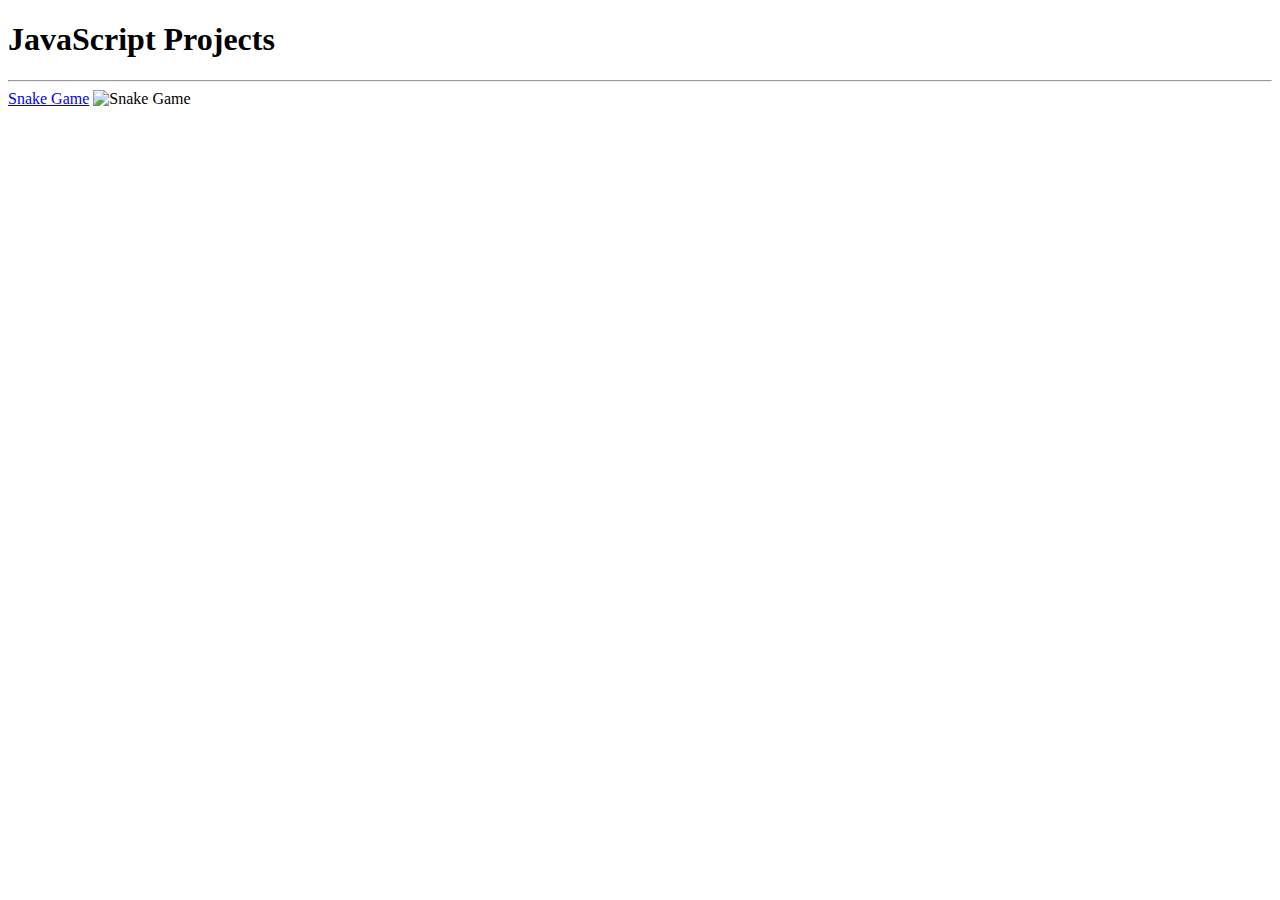
==== assets/JavaScript/index.html @ 49de00c7 "Update index.html" ====
<!DOCTYPE html>
<html lang="en">
  <head>
    <meta charset="UTF-8">
    <meta name="viewport" content="width=device-width, initial-scale=1.0">
    <meta http-equiv="X-UA-Compatible" content="ie=edge">
    <title>Javascript</title>
    <link rel="stylesheet" href="./style.css">
    <link rel="icon" href="./favicon.ico" type="image/x-icon">
  </head>
  <body>
    <main>
        <h1>JavaScript Projects</h1>
	    <hr />
	<a href="./Snake_Game/snake.html">Snake Game</a>
	<img src="./snake_game_screenshot.png" alt="Snake Game" />
    </main>
	<script src="index.js"></script>
  </body>
</html>
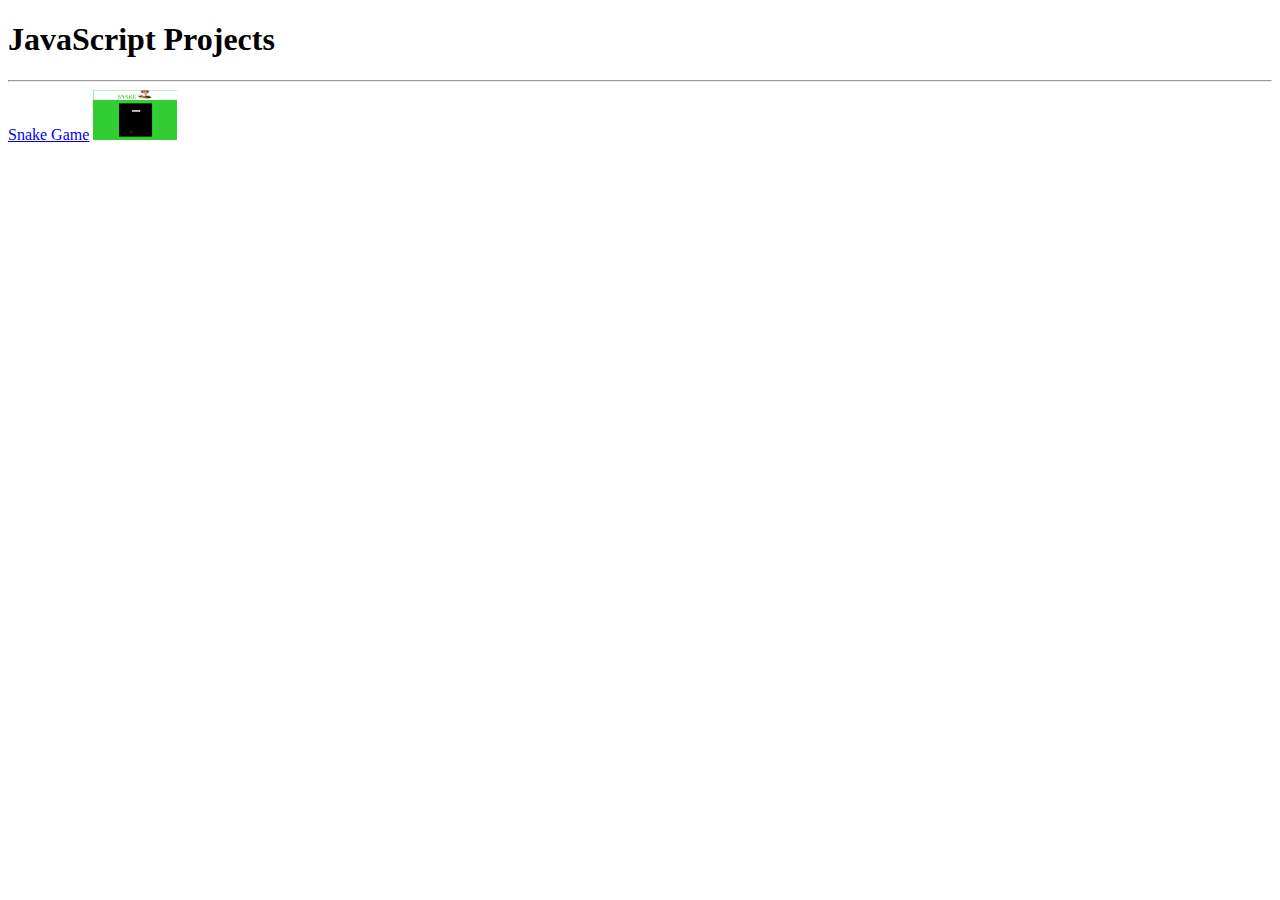
==== commit 91610ff7: "Update index.html" ====
--- a/assets/JavaScript/index.html
+++ b/assets/JavaScript/index.html
@@ -13,7 +13,7 @@
         <h1>JavaScript Projects</h1>
 	    <hr />
 	<a href="./Snake_Game/snake.html">Snake Game</a>
-	<img src="./snake_game_screenshot.png" alt="Snake Game" />
+	<img src="./snake_game_screenshot.png" alt="Snake Game" height="50"/>
     </main>
 	<script src="index.js"></script>
   </body>
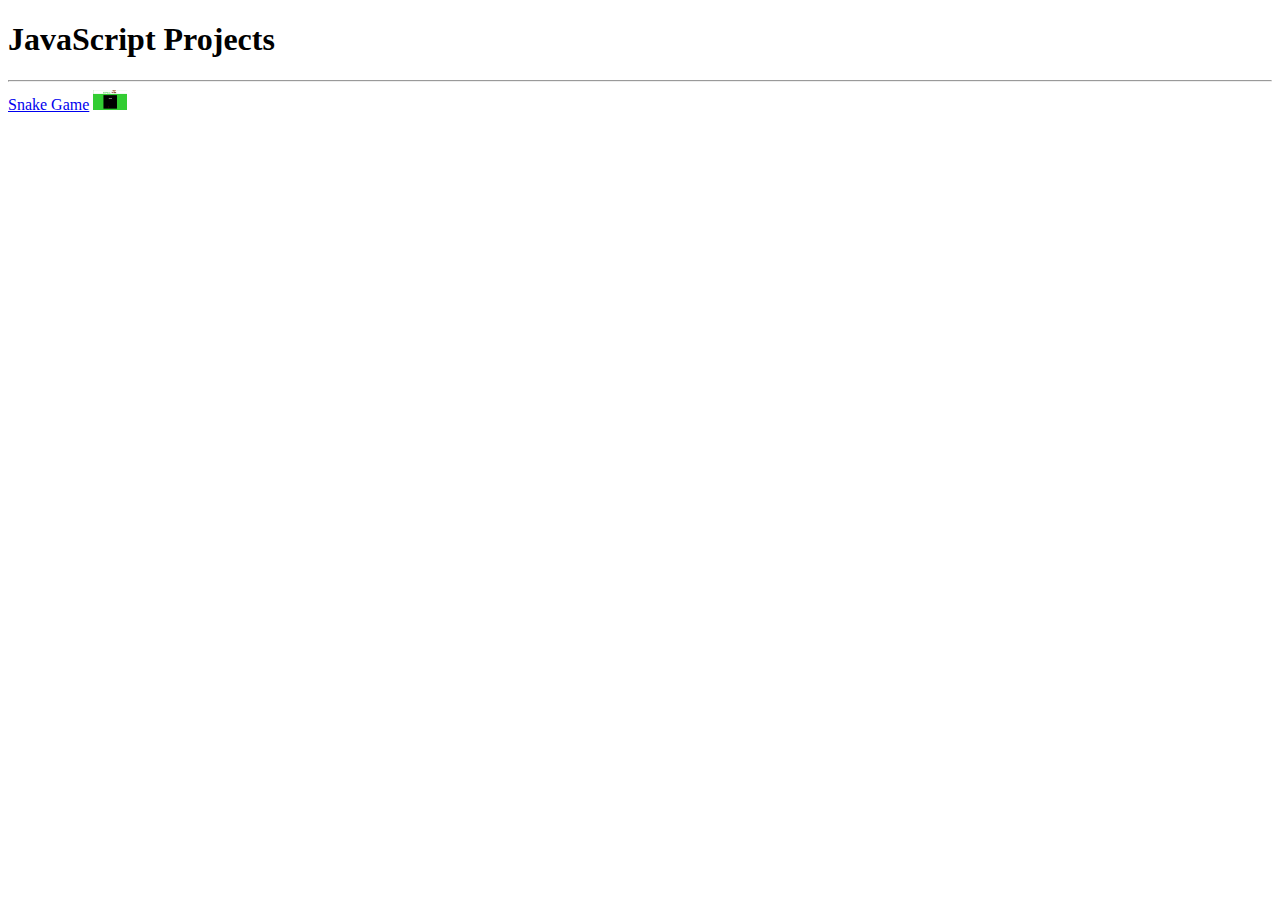
==== commit d1805edb: "Update index.html" ====
--- a/assets/JavaScript/index.html
+++ b/assets/JavaScript/index.html
@@ -13,7 +13,7 @@
         <h1>JavaScript Projects</h1>
 	    <hr />
 	<a href="./Snake_Game/snake.html">Snake Game</a>
-	<img src="./snake_game_screenshot.png" alt="Snake Game" height="50"/>
+	<img src="./snake_game_screenshot.png" alt="Snake Game" height="20"/>
     </main>
 	<script src="index.js"></script>
   </body>
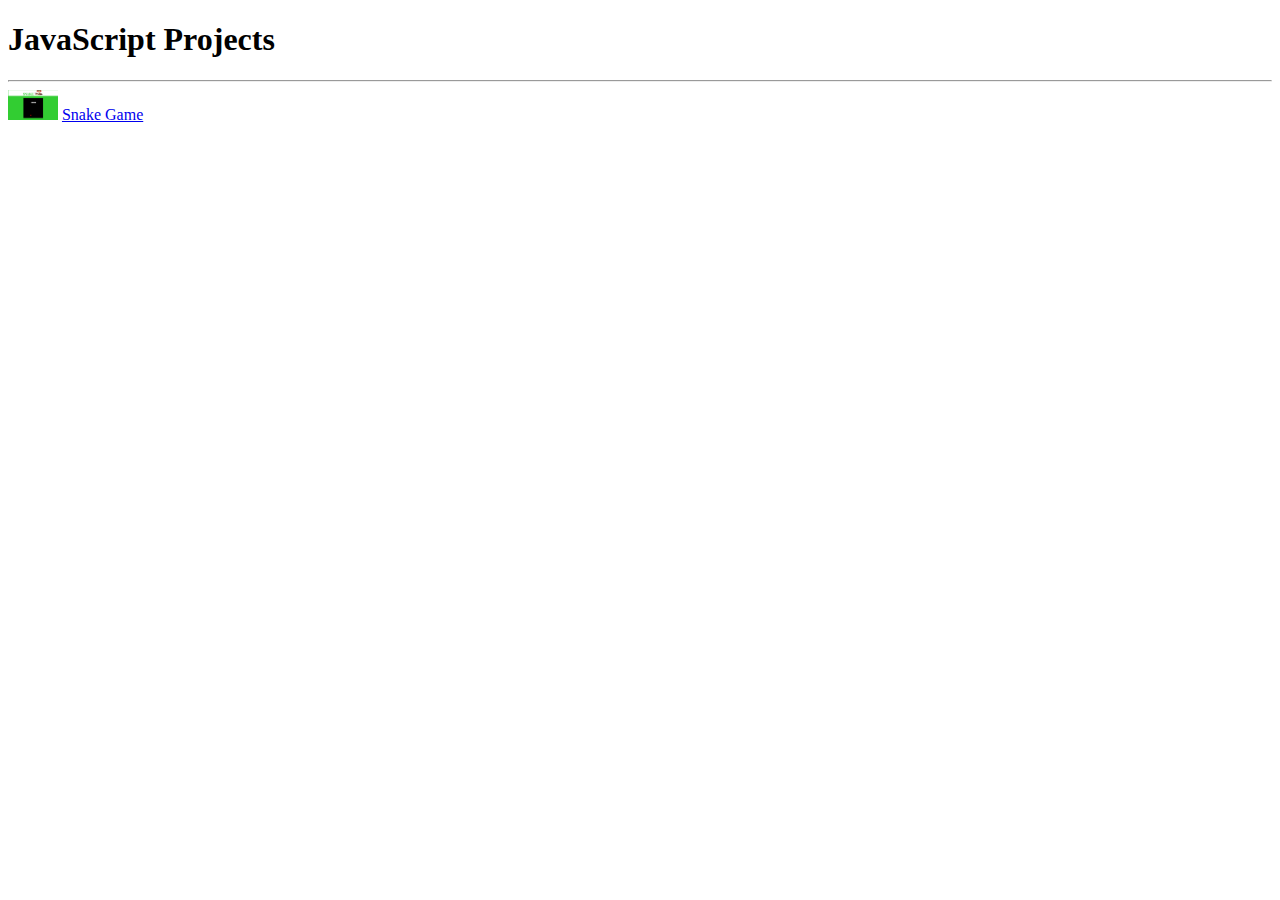
==== commit dc3426f4: "Update index.html" ====
--- a/assets/JavaScript/index.html
+++ b/assets/JavaScript/index.html
@@ -12,8 +12,8 @@
     <main>
         <h1>JavaScript Projects</h1>
 	    <hr />
+	<img src="./snake_game_screenshot.png" alt="Snake Game" height="30"/>
 	<a href="./Snake_Game/snake.html">Snake Game</a>
-	<img src="./snake_game_screenshot.png" alt="Snake Game" height="20"/>
     </main>
 	<script src="index.js"></script>
   </body>
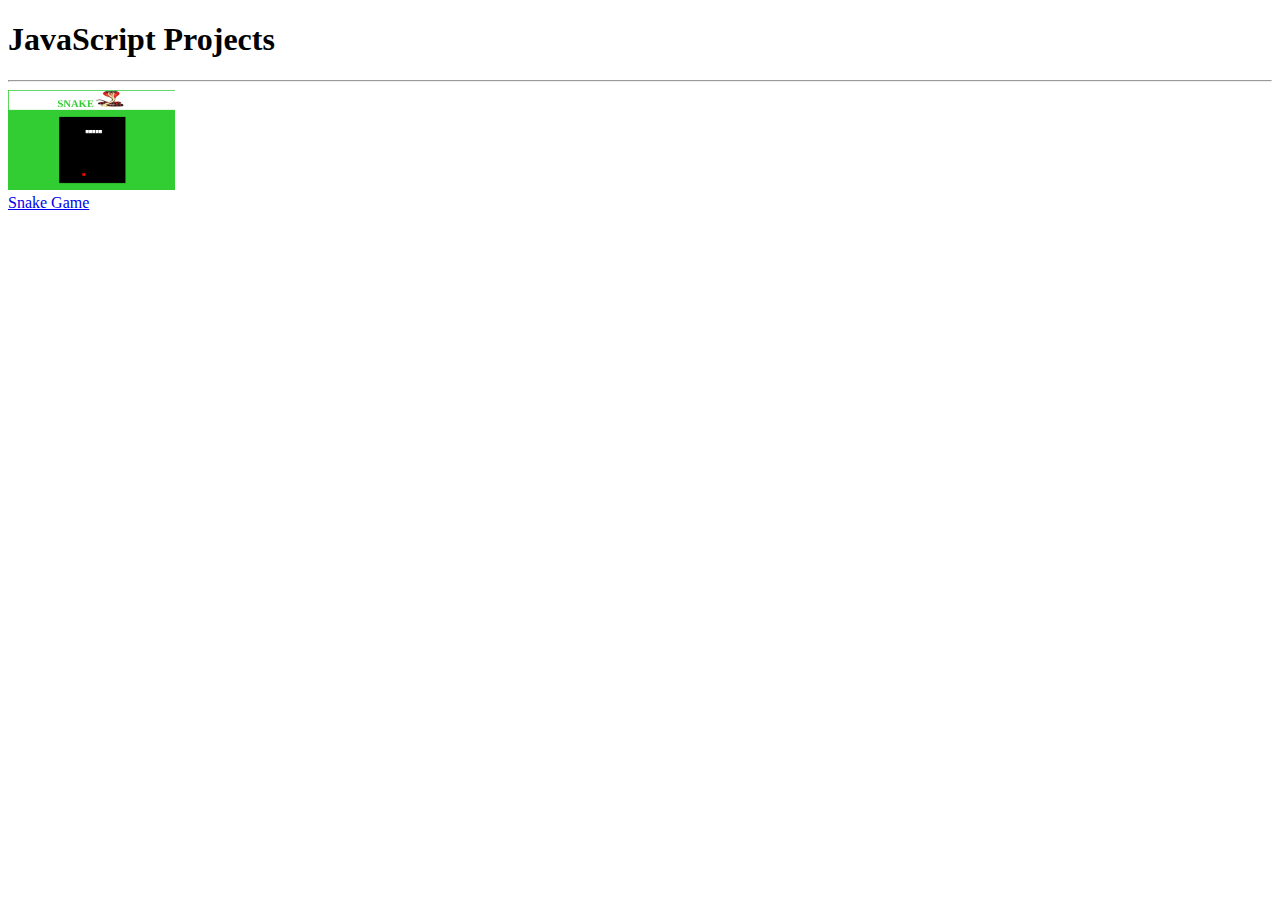
==== commit 42d62eb9: "Update index.html" ====
--- a/assets/JavaScript/index.html
+++ b/assets/JavaScript/index.html
@@ -12,8 +12,9 @@
     <main>
         <h1>JavaScript Projects</h1>
 	    <hr />
-	<img src="./snake_game_screenshot.png" alt="Snake Game" height="30"/>
-	<a href="./Snake_Game/snake.html">Snake Game</a>
+	<img src="./snake_game_screenshot.png" alt="Snake Game" height="100"/>
+	<br />
+	    <a href="./Snake_Game/snake.html">Snake Game</a>
     </main>
 	<script src="index.js"></script>
   </body>
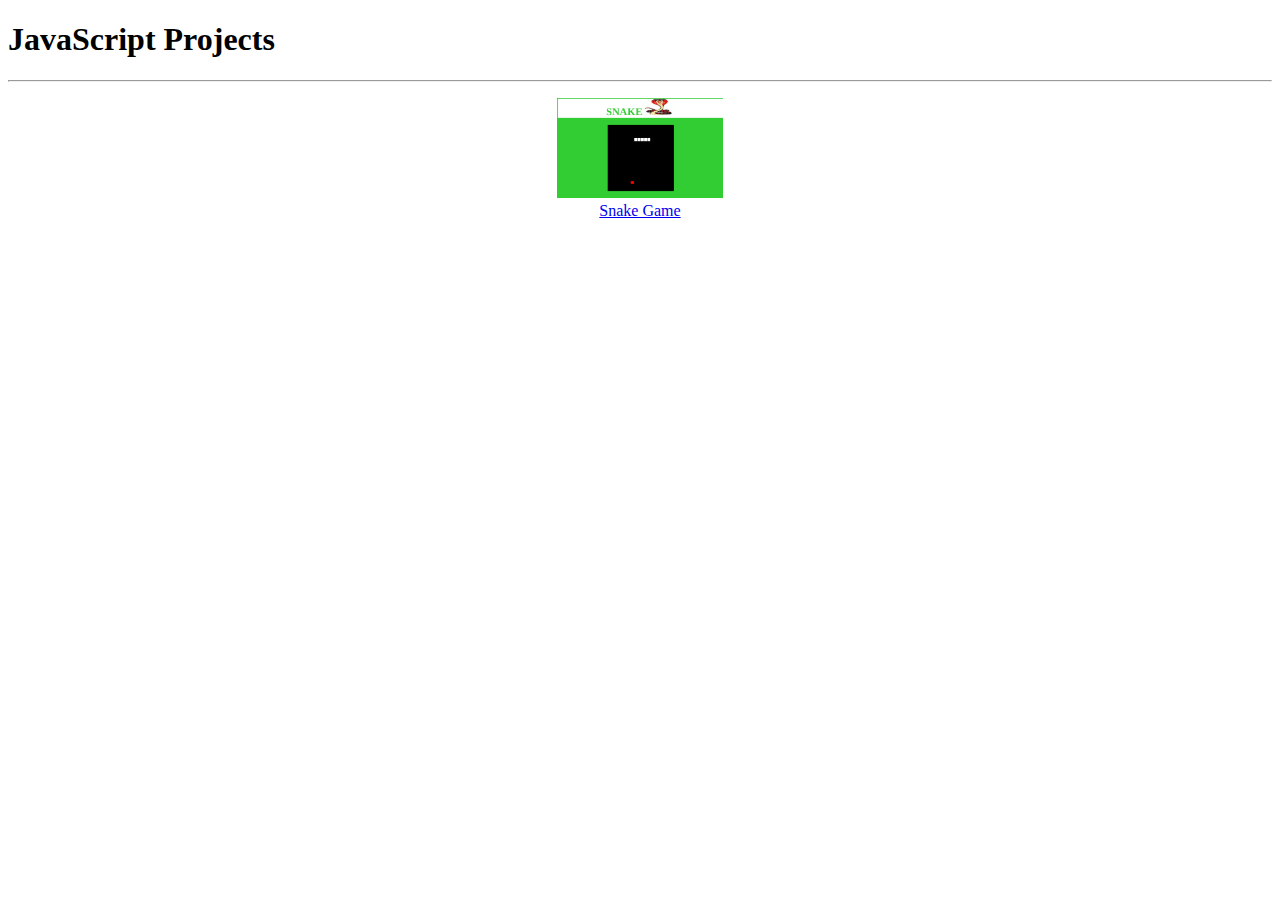
==== commit 61d6e007: "Update index.html" ====
--- a/assets/JavaScript/index.html
+++ b/assets/JavaScript/index.html
@@ -12,9 +12,11 @@
     <main>
         <h1>JavaScript Projects</h1>
 	    <hr />
+	    <p><div style="text-align: center">
 	<img src="./snake_game_screenshot.png" alt="Snake Game" height="100"/>
 	<br />
 	    <a href="./Snake_Game/snake.html">Snake Game</a>
+	    </div> </p>
     </main>
 	<script src="index.js"></script>
   </body>
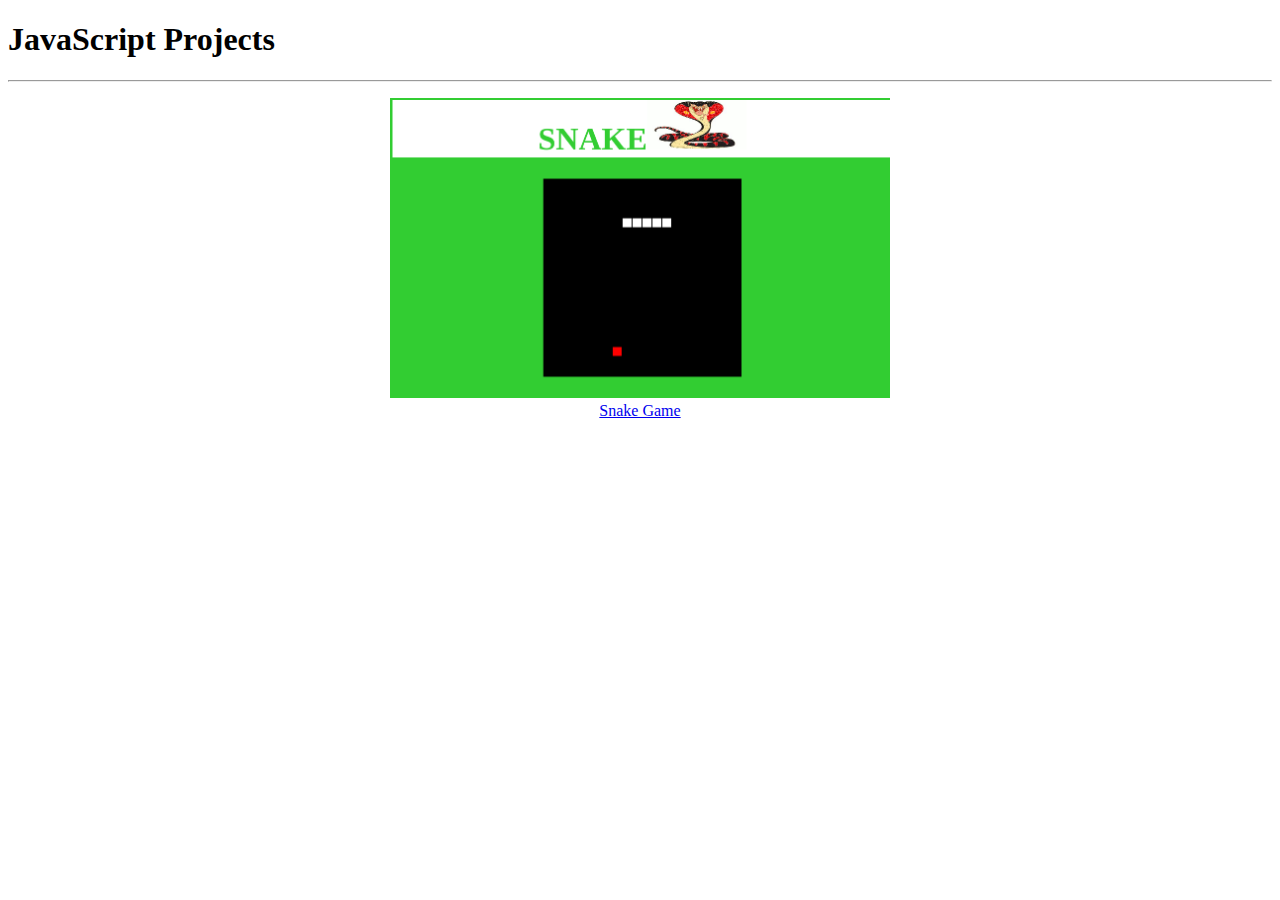
==== commit e3650c94: "Update index.html" ====
--- a/assets/JavaScript/index.html
+++ b/assets/JavaScript/index.html
@@ -13,7 +13,7 @@
         <h1>JavaScript Projects</h1>
 	    <hr />
 	    <p><div style="text-align: center">
-	<img src="./snake_game_screenshot.png" alt="Snake Game" height="100"/>
+	<img src="./snake_game_screenshot.png" alt="Snake Game" height="300"/>
 	<br />
 	    <a href="./Snake_Game/snake.html">Snake Game</a>
 	    </div> </p>
